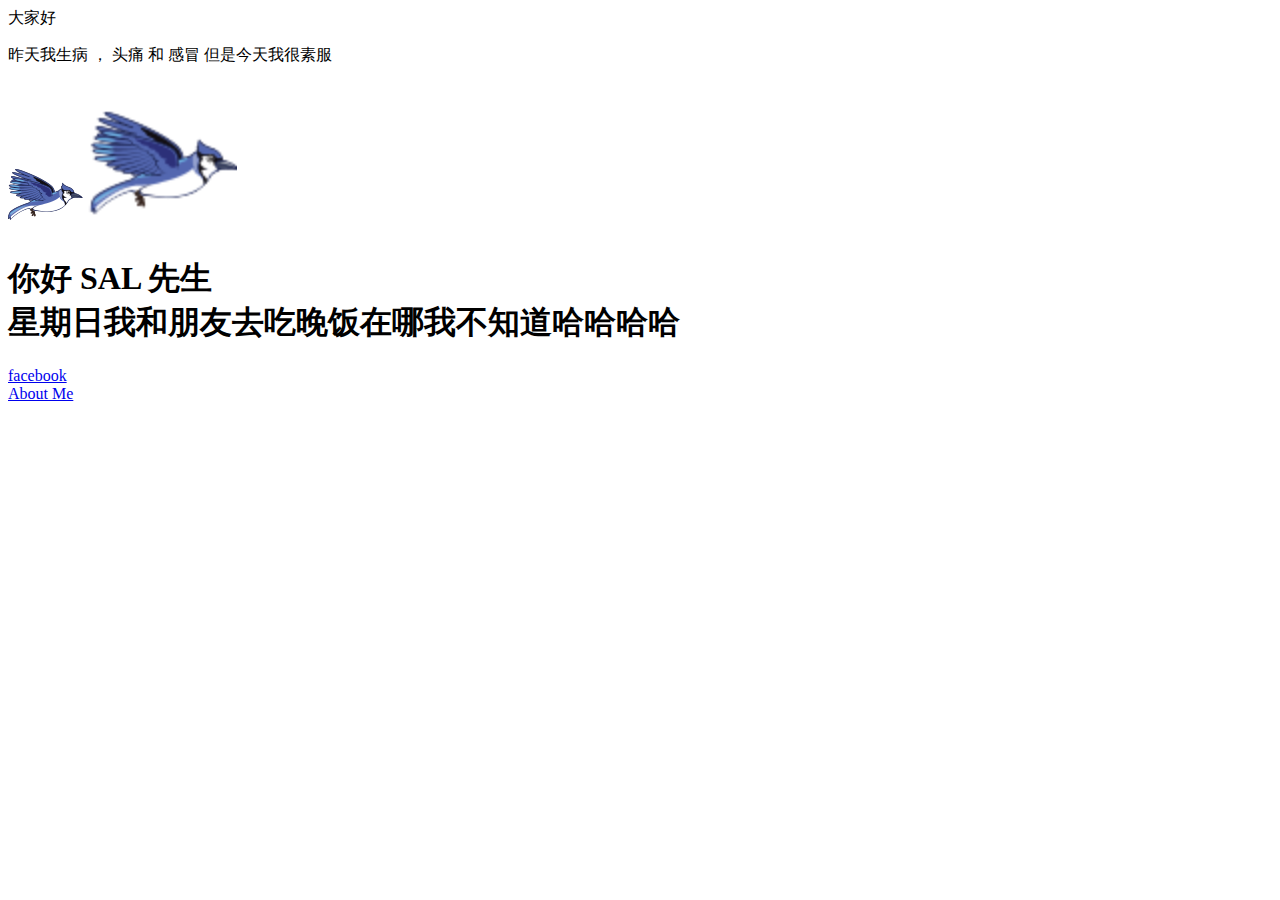
==== index.html @ bc767e23 "Updat" ====
<!DOCTYPE html>
<html lang="en">
<head>
    <meta charset="UTF-8">
    <meta name="viewport" content="width=device-width, initial-scale=1.0">
    <title>这是我</title>
</head>
<body>
    <tr> 大家好 </tr>
    <p> 昨天我生病 ， 头痛 和 感冒 但是今天我很素服</p>
    <img src="/image/a8.png" alt="Image Bird">
    <img src="/image/a2.png" width="150" height="150" alt="Image Bird">
    <h1> 你好 SAL 先生 <br> 星期日我和朋友去吃晚饭在哪我不知道哈哈哈哈</h1>
    <a href="https://www.youtube.com/watch?v=mU6anWqZJcc" target="_blank" >facebook</a>
    <br>
    <a href="/about.html">About Me</a>
</body>
</html>
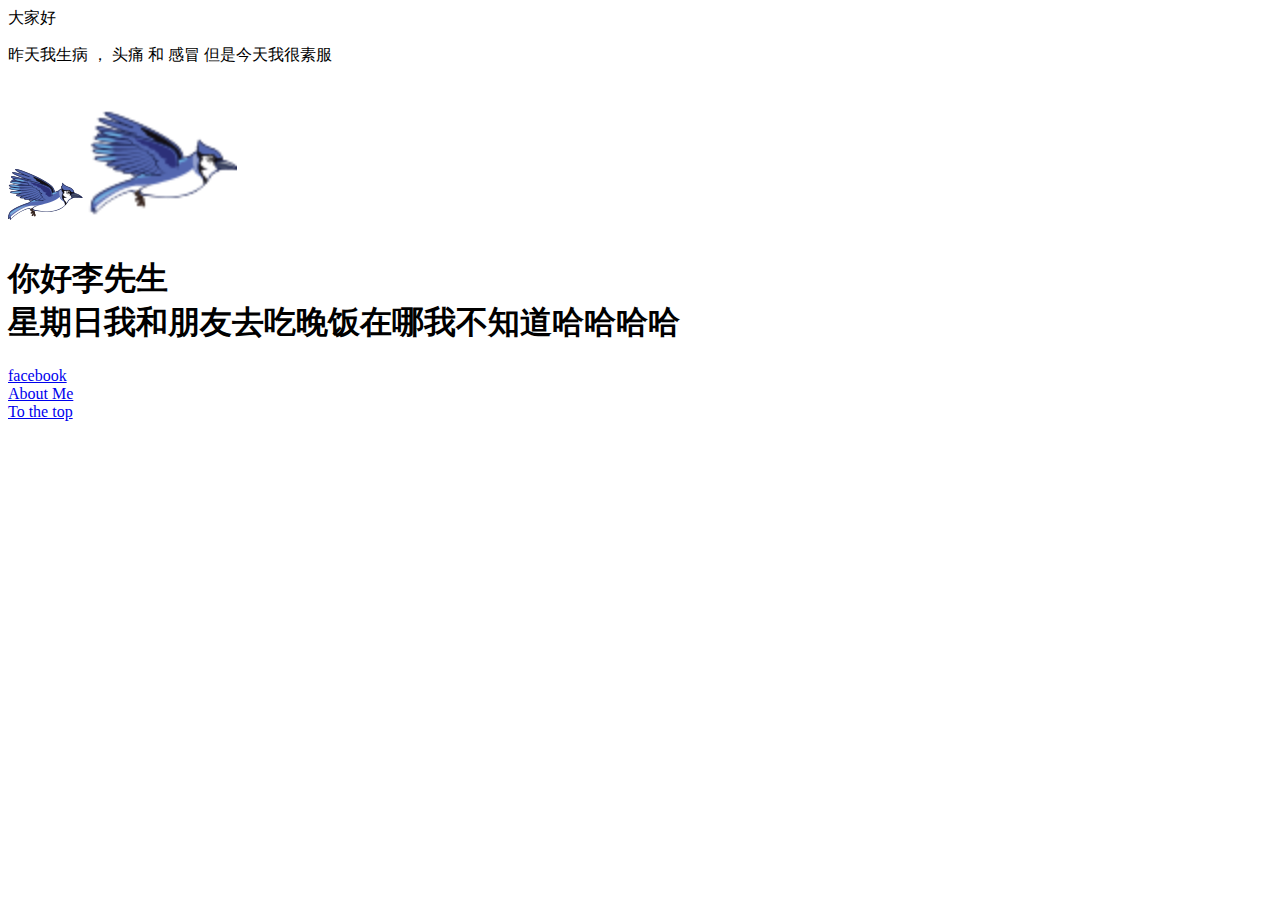
==== commit b6cf9e02: "aaa" ====
--- a/index.html
+++ b/index.html
@@ -6,13 +6,15 @@
     <title>这是我</title>
 </head>
 <body>
-    <tr> 大家好 </tr>
+    <tr id="top"> 大家好 </tr>
     <p> 昨天我生病 ， 头痛 和 感冒 但是今天我很素服</p>
-    <img src="/image/a8.png" alt="Image Bird">
-    <img src="/image/a2.png" width="150" height="150" alt="Image Bird">
-    <h1> 你好 SAL 先生 <br> 星期日我和朋友去吃晚饭在哪我不知道哈哈哈哈</h1>
+    <img src="./image/a8.png" alt="Image Bird">
+    <img src="./image/a2.png" width="150" height="150" alt="Image Bird">
+    <h1> 你好李先生 <br> 星期日我和朋友去吃晚饭在哪我不知道哈哈哈哈</h1>
     <a href="https://www.youtube.com/watch?v=mU6anWqZJcc" target="_blank" >facebook</a>
     <br>
-    <a href="/about.html">About Me</a>
+    <a href="about.html">About Me</a>
+    <br>
+    <a href="#top">To the top</a>
 </body>
 </html>
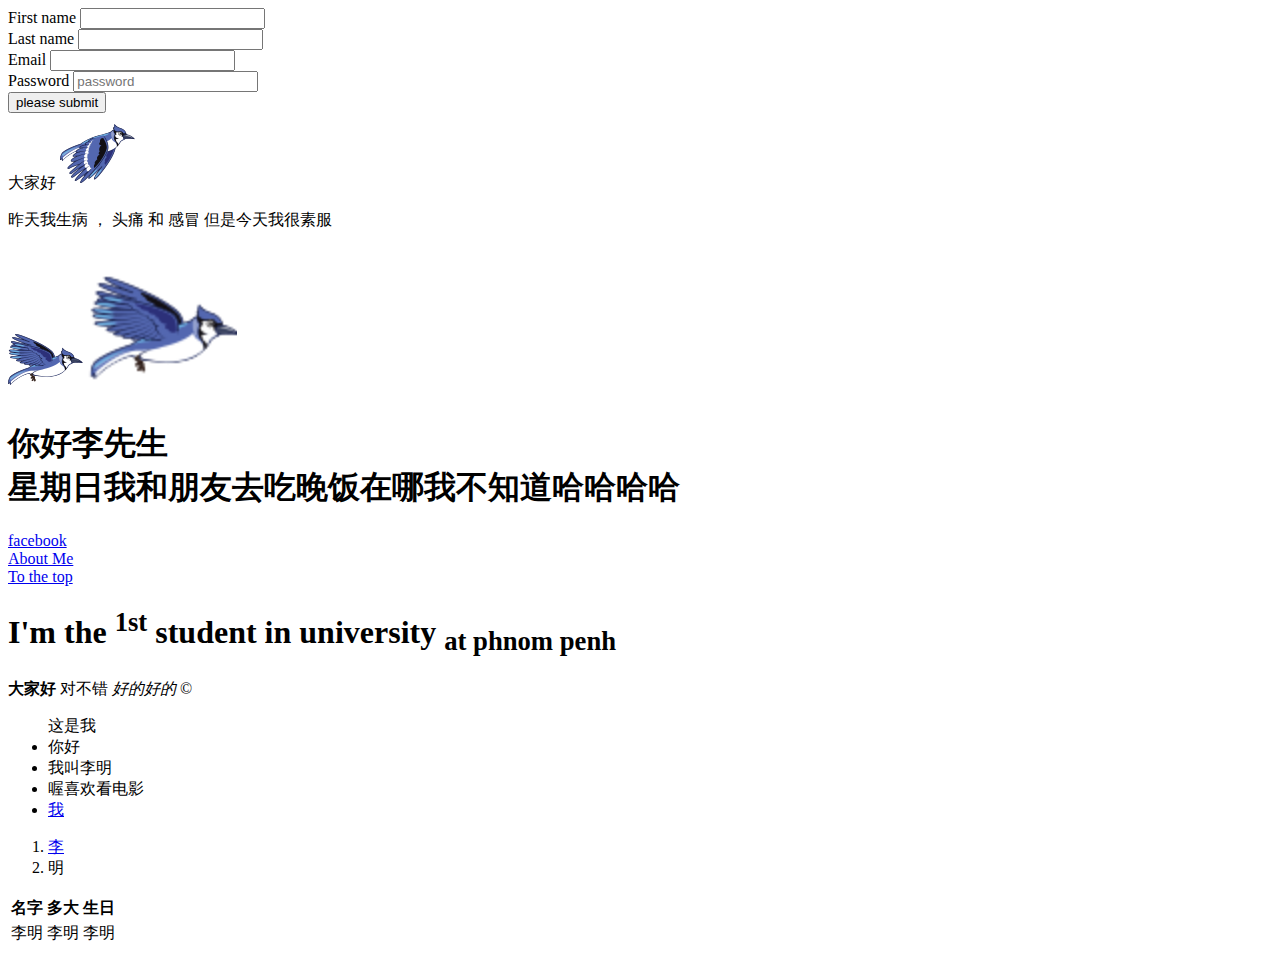
==== commit 6af64c20: "aa" ====
--- a/index.html
+++ b/index.html
@@ -6,15 +6,60 @@
     <title>这是我</title>
 </head>
 <body>
+    <form action="" method="" >
+        <label for="name">First name</label>
+        <input type="text" name="name" id="name">
+        <br>
+        <label for="name">Last name</label>
+        <input type="text" name="name" id="name">
+        <br>
+        <label for="email">Email</label>
+        <input type="email" name="email" id="email">
+        <br>
+        <label for="password" >Password</label>
+        <input type="password" placeholder="password" name="password" id="password">
+        <br>
+        <input type="submit" value="please submit">
+    </form>
     <tr id="top"> 大家好 </tr>
+    <a href="https://www.facebook.com/lyminh.lim.9?mibextid=LQQJ4d">
+        <img src="./image/a4.png" alt="bird link fb">
+    </a>
     <p> 昨天我生病 ， 头痛 和 感冒 但是今天我很素服</p>
     <img src="./image/a8.png" alt="Image Bird">
     <img src="./image/a2.png" width="150" height="150" alt="Image Bird">
     <h1> 你好李先生 <br> 星期日我和朋友去吃晚饭在哪我不知道哈哈哈哈</h1>
-    <a href="https://www.youtube.com/watch?v=mU6anWqZJcc" target="_blank" >facebook</a>
+    <a href="https://www.facebook.com/lyminh.lim.9?mibextid=LQQJ4d" target="_blank" >facebook</a>
     <br>
     <a href="about.html">About Me</a>
     <br>
     <a href="#top">To the top</a>
+    <h1> I'm the  <sup>1st</sup> student in university <sub>at phnom penh</sub>  </h1>
+    <p> <strong>大家好</strong>   对不错 <em>好的好的</em> &copy;</p>
+    <ul>这是我
+        <li>你好</li>
+        <li>我叫李明</li>
+        <li>喔喜欢看电影</li>
+
+        <li>
+            <a href="about.html">我</a>
+        </li>
+    </ul>
+    <ol>
+        <li><a href="about.html">李</a></li>
+        <li>明</li>
+    </ol>
+    <table>
+        <tr>
+            <th>名字</th>
+            <th>多大</th>
+            <th>生日</th>
+        </tr>
+        <tr>
+            <td>李明</td>
+            <td>李明</td>
+            <td>李明</td>
+        </tr>
+    </table>
 </body>
 </html>
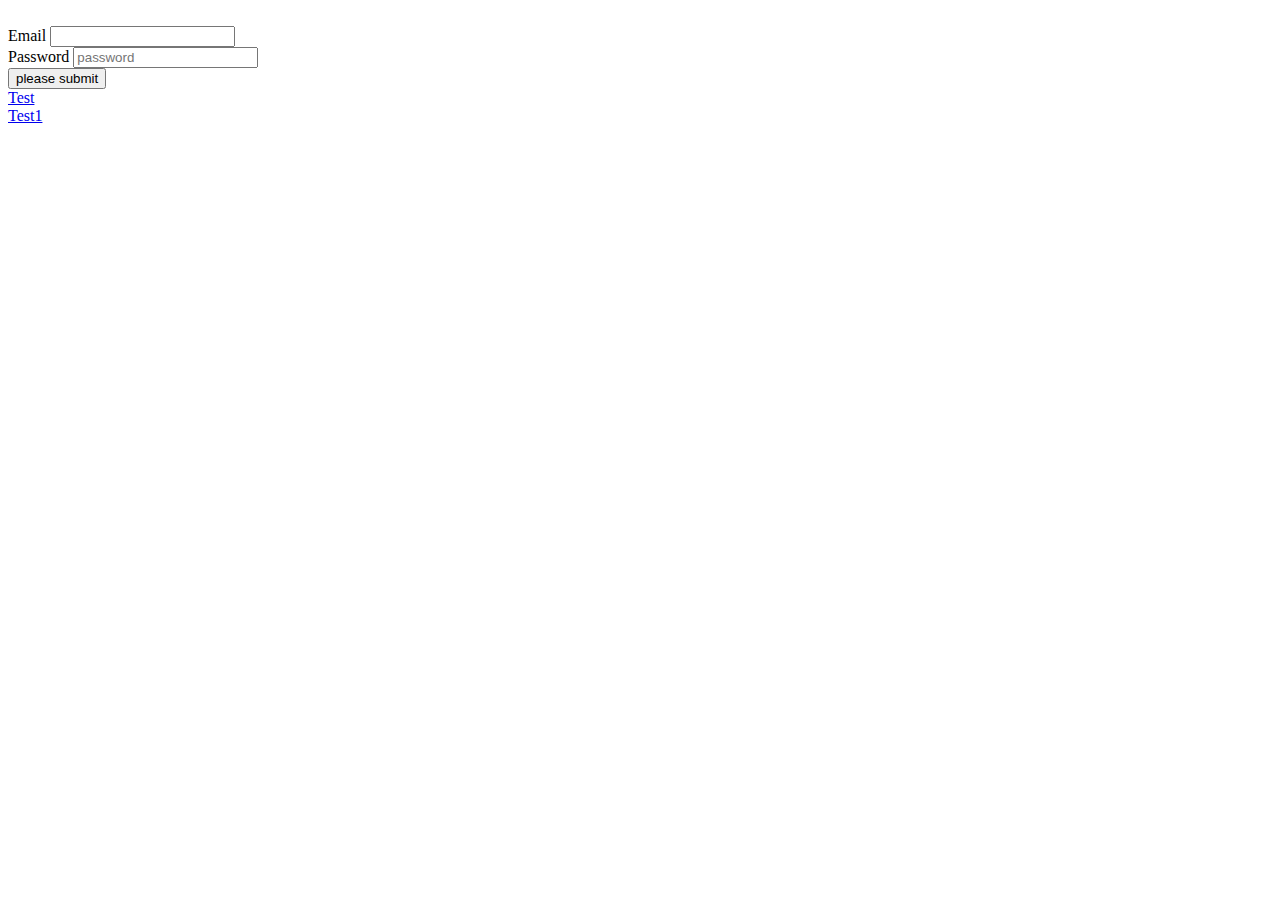
==== commit 46a9e911: "aa" ====
--- a/index.html
+++ b/index.html
@@ -7,11 +7,11 @@
 </head>
 <body>
     <form action="" method="" >
-        <label for="name">First name</label>
+        <!-- <label for="name">First name</label>
         <input type="text" name="name" id="name">
         <br>
         <label for="name">Last name</label>
-        <input type="text" name="name" id="name">
+        <input type="text" name="name" id="name"> -->
         <br>
         <label for="email">Email</label>
         <input type="email" name="email" id="email">
@@ -21,45 +21,12 @@
         <br>
         <input type="submit" value="please submit">
     </form>
-    <tr id="top"> 大家好 </tr>
-    <a href="https://www.facebook.com/lyminh.lim.9?mibextid=LQQJ4d">
-        <img src="./image/a4.png" alt="bird link fb">
-    </a>
-    <p> 昨天我生病 ， 头痛 和 感冒 但是今天我很素服</p>
-    <img src="./image/a8.png" alt="Image Bird">
-    <img src="./image/a2.png" width="150" height="150" alt="Image Bird">
-    <h1> 你好李先生 <br> 星期日我和朋友去吃晚饭在哪我不知道哈哈哈哈</h1>
-    <a href="https://www.facebook.com/lyminh.lim.9?mibextid=LQQJ4d" target="_blank" >facebook</a>
+    
+    <a href="about.html">Test</a>
     <br>
-    <a href="about.html">About Me</a>
+    <a href="/test1.html">Test1</a>
     <br>
-    <a href="#top">To the top</a>
-    <h1> I'm the  <sup>1st</sup> student in university <sub>at phnom penh</sub>  </h1>
-    <p> <strong>大家好</strong>   对不错 <em>好的好的</em> &copy;</p>
-    <ul>这是我
-        <li>你好</li>
-        <li>我叫李明</li>
-        <li>喔喜欢看电影</li>
-
-        <li>
-            <a href="about.html">我</a>
-        </li>
-    </ul>
-    <ol>
-        <li><a href="about.html">李</a></li>
-        <li>明</li>
-    </ol>
-    <table>
-        <tr>
-            <th>名字</th>
-            <th>多大</th>
-            <th>生日</th>
-        </tr>
-        <tr>
-            <td>李明</td>
-            <td>李明</td>
-            <td>李明</td>
-        </tr>
-    </table>
+    <a href="/我.html"></a>
+    
 </body>
 </html>
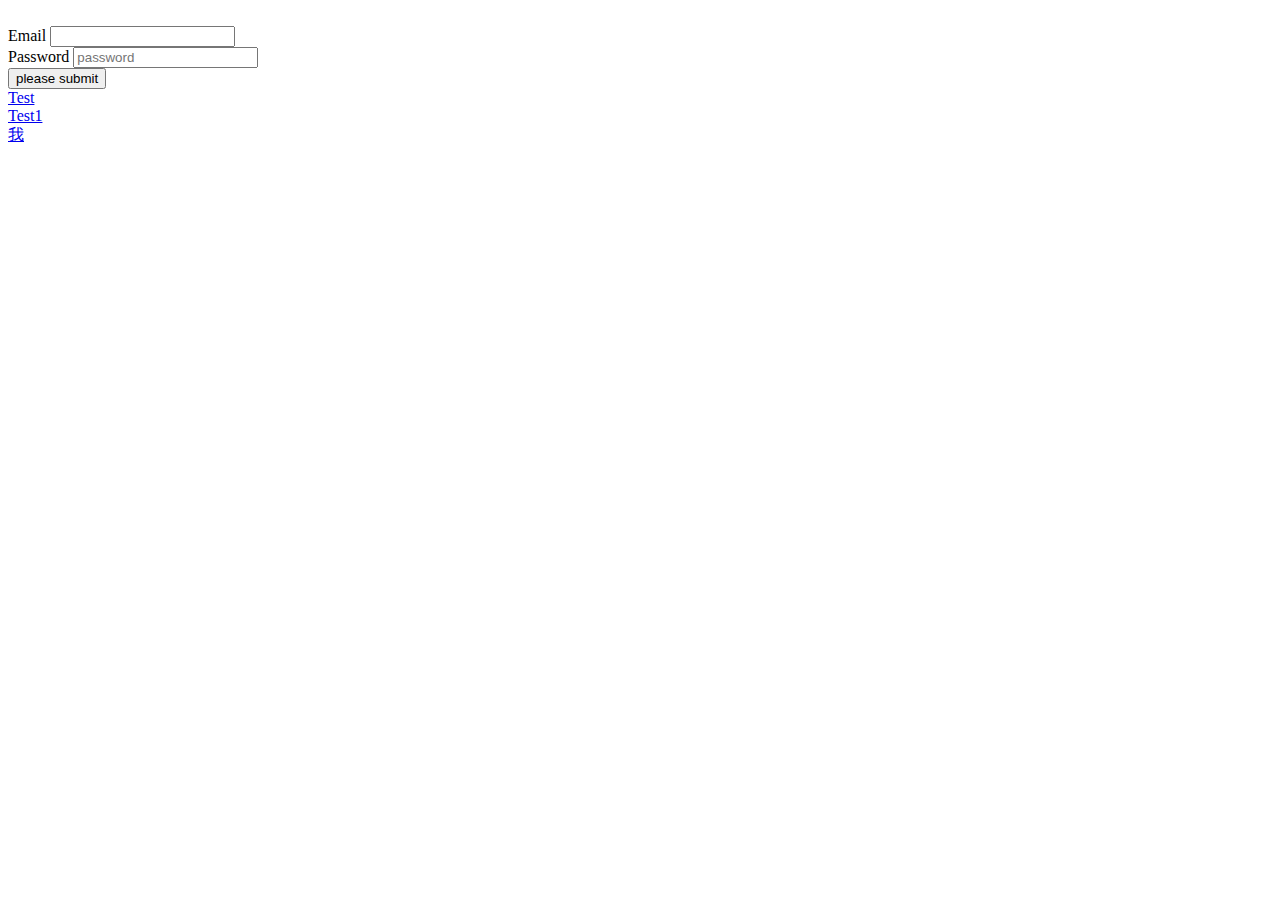
==== commit d9084afc: "aa" ====
--- a/index.html
+++ b/index.html
@@ -26,7 +26,7 @@
     <br>
     <a href="/test1.html">Test1</a>
     <br>
-    <a href="/我.html"></a>
+    <a href="/我.html">我</a>
     
 </body>
 </html>
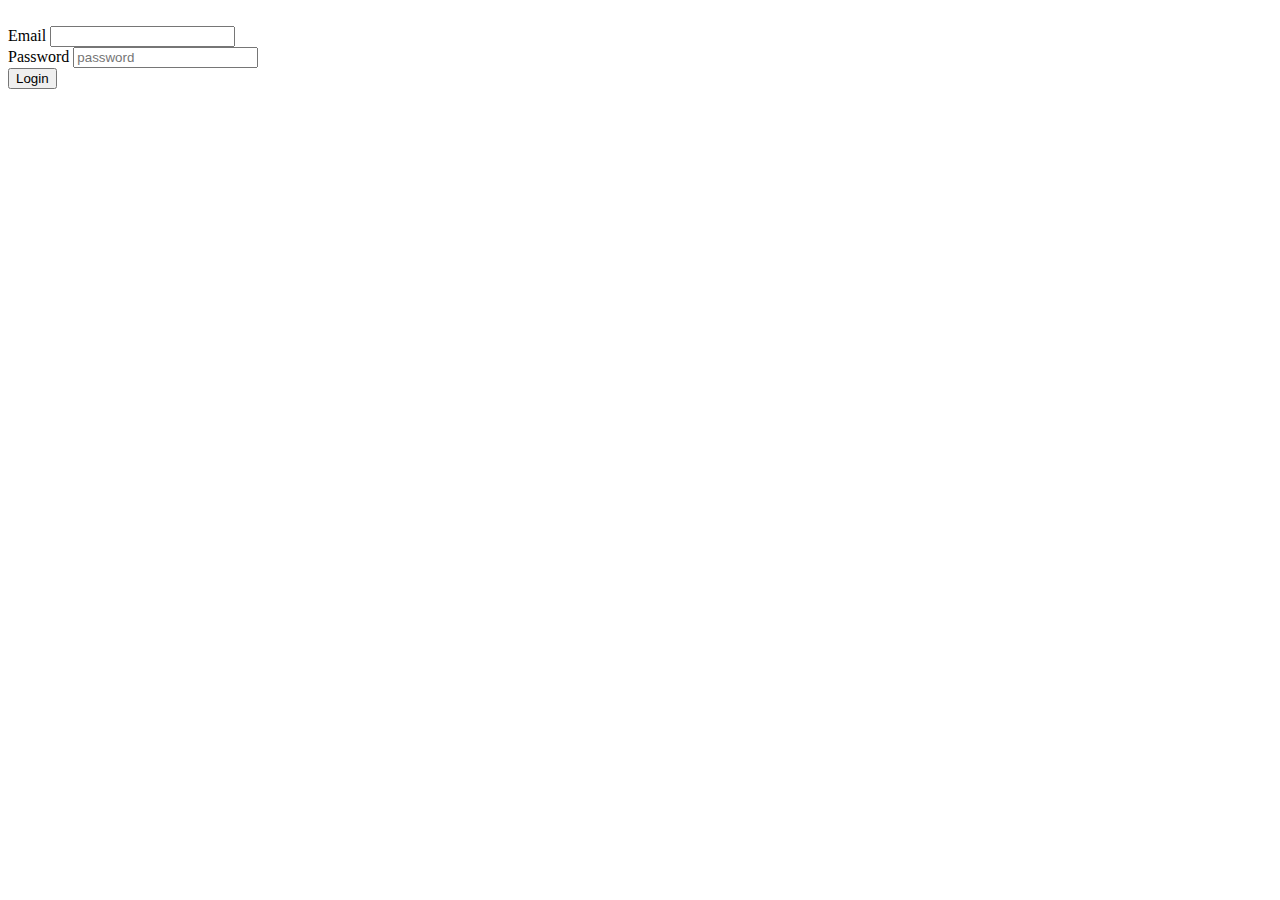
==== commit 314e262c: "aa" ====
--- a/index.html
+++ b/index.html
@@ -6,7 +6,7 @@
     <title>这是我</title>
 </head>
 <body>
-    <form action="" method="" >
+    <form id="login" >
         <!-- <label for="name">First name</label>
         <input type="text" name="name" id="name">
         <br>
@@ -14,19 +14,31 @@
         <input type="text" name="name" id="name"> -->
         <br>
         <label for="email">Email</label>
-        <input type="email" name="email" id="email">
+        <input type="email" id="email" required>
         <br>
         <label for="password" >Password</label>
-        <input type="password" placeholder="password" name="password" id="password">
+        <input type="password" placeholder="password"  id="password" required>
         <br>
-        <input type="submit" value="please submit">
+        <button type="button" onclick="user()">Login</button>
     </form>
+
+    <div id="result"></div>
+    <br>
+    <script>
+        function user(){
+            var email = document.getElementById('email').value;
+            var password = document.getElementById('password').value;
+
+            if(email === 'limlyminh059@gmail.com' && password === 'lyminh'){
+                document.getElementById('result').innerHTML = 'Login';
+                window.location.href = 'about.html'
+            }else{
+                document.getElementById('result').innerHTML = 'flase'
+            }
+        }
+    </script>
     
-    <a href="about.html">Test</a>
-    <br>
-    <a href="/test1.html">Test1</a>
-    <br>
-    <a href="/我.html">我</a>
+
     
 </body>
 </html>
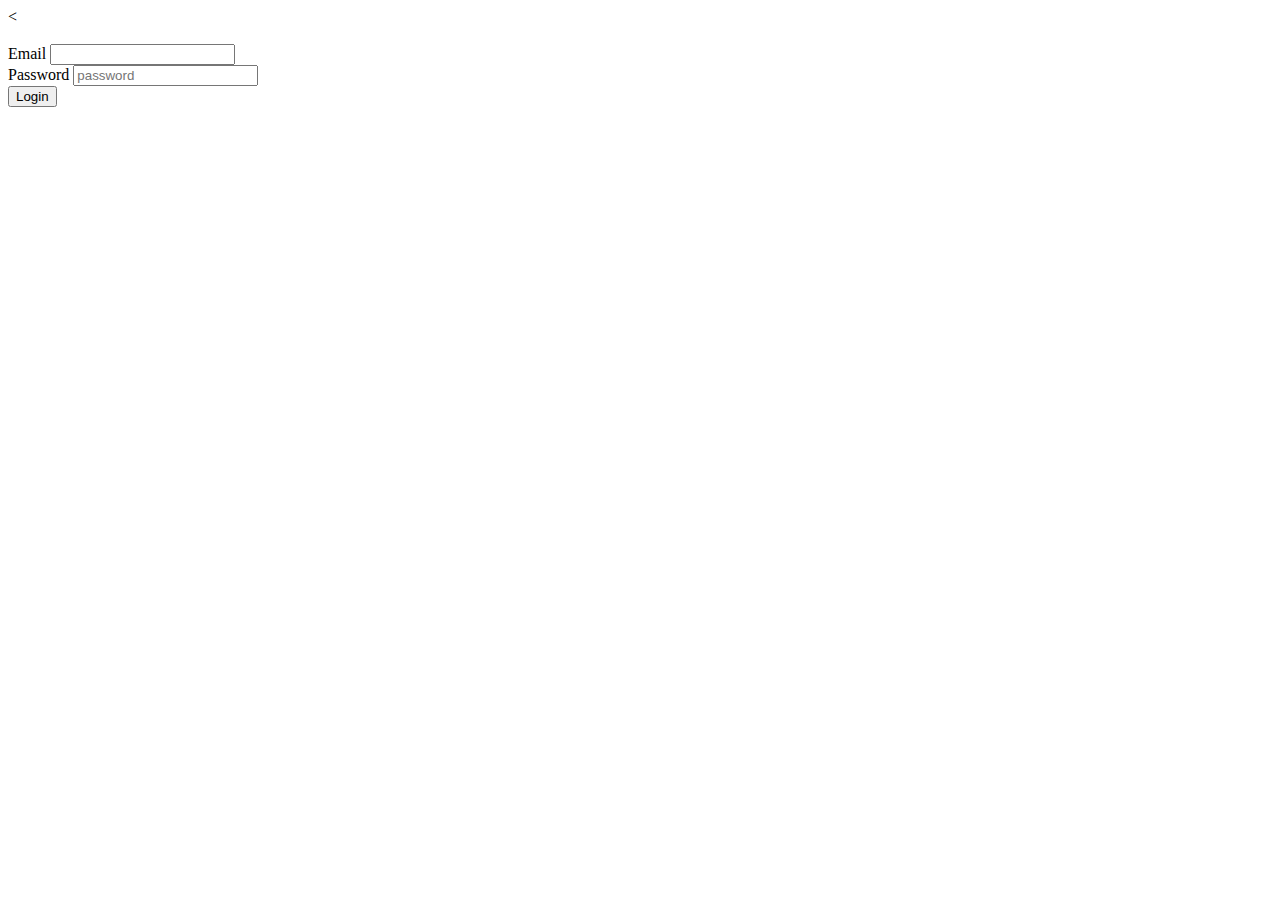
==== commit 34b72250: "update" ====
--- a/index.html
+++ b/index.html
@@ -2,7 +2,8 @@
 <html lang="en">
 <head>
     <meta charset="UTF-8">
-    <meta name="viewport" content="width=device-width, initial-scale=1.0">
+    <meta name="viewport" content="width=device-width, initial-scale=.1.0">
+    <
     <title>这是我</title>
 </head>
 <body>
@@ -38,7 +39,5 @@
         }
     </script>
     
-
-    
 </body>
 </html>
